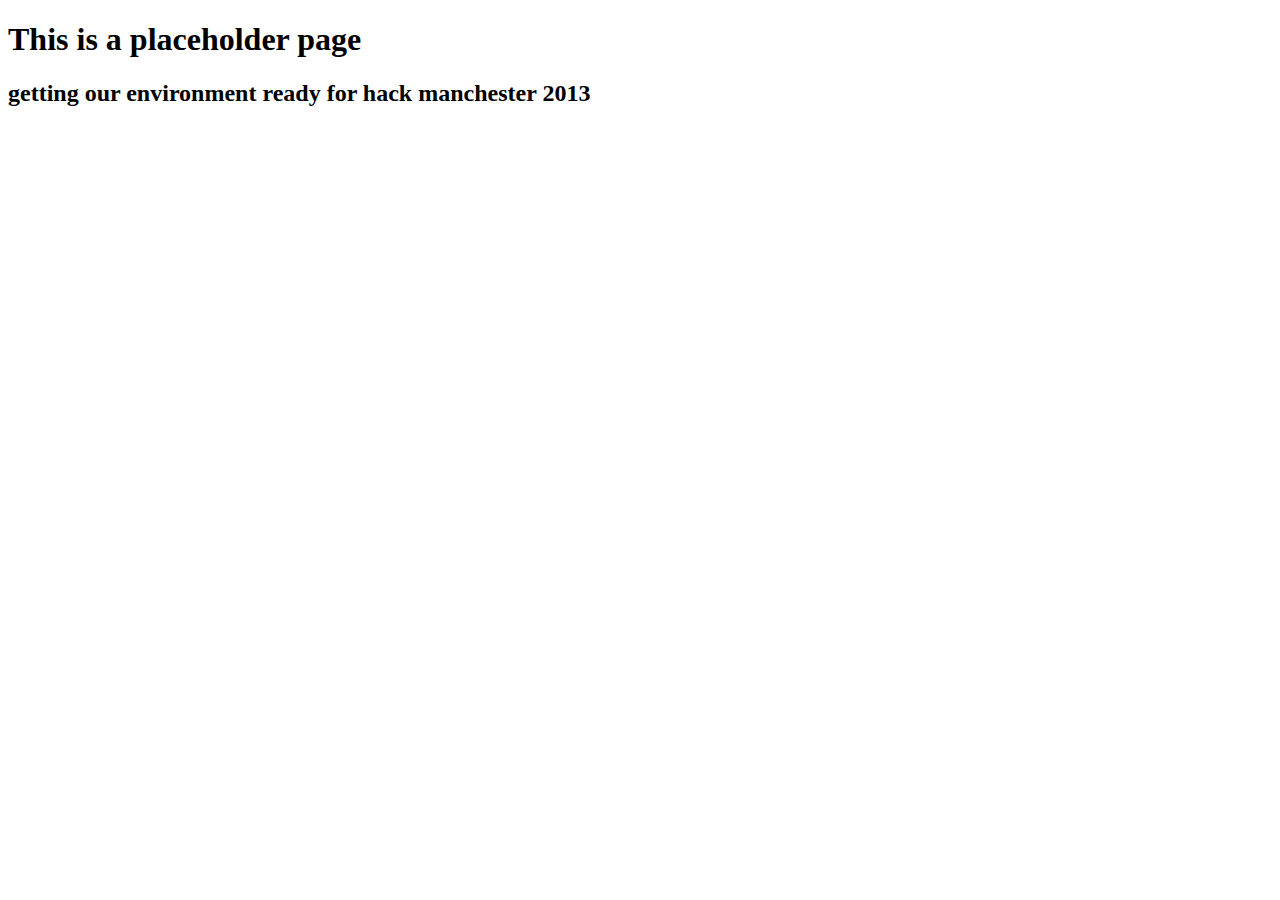
==== index.html @ 2691b7c0 "[MP] Getting test environment ready" ====
<!DOCTYPE html>
<html>
	<head>
		<title>Hack Manchester 2013 Setup</title>
	</head>
	<body>
		<h1>This is a placeholder page</h1>
		<h2>getting our environment ready for hack manchester 2013</h2>
	</body
</html>
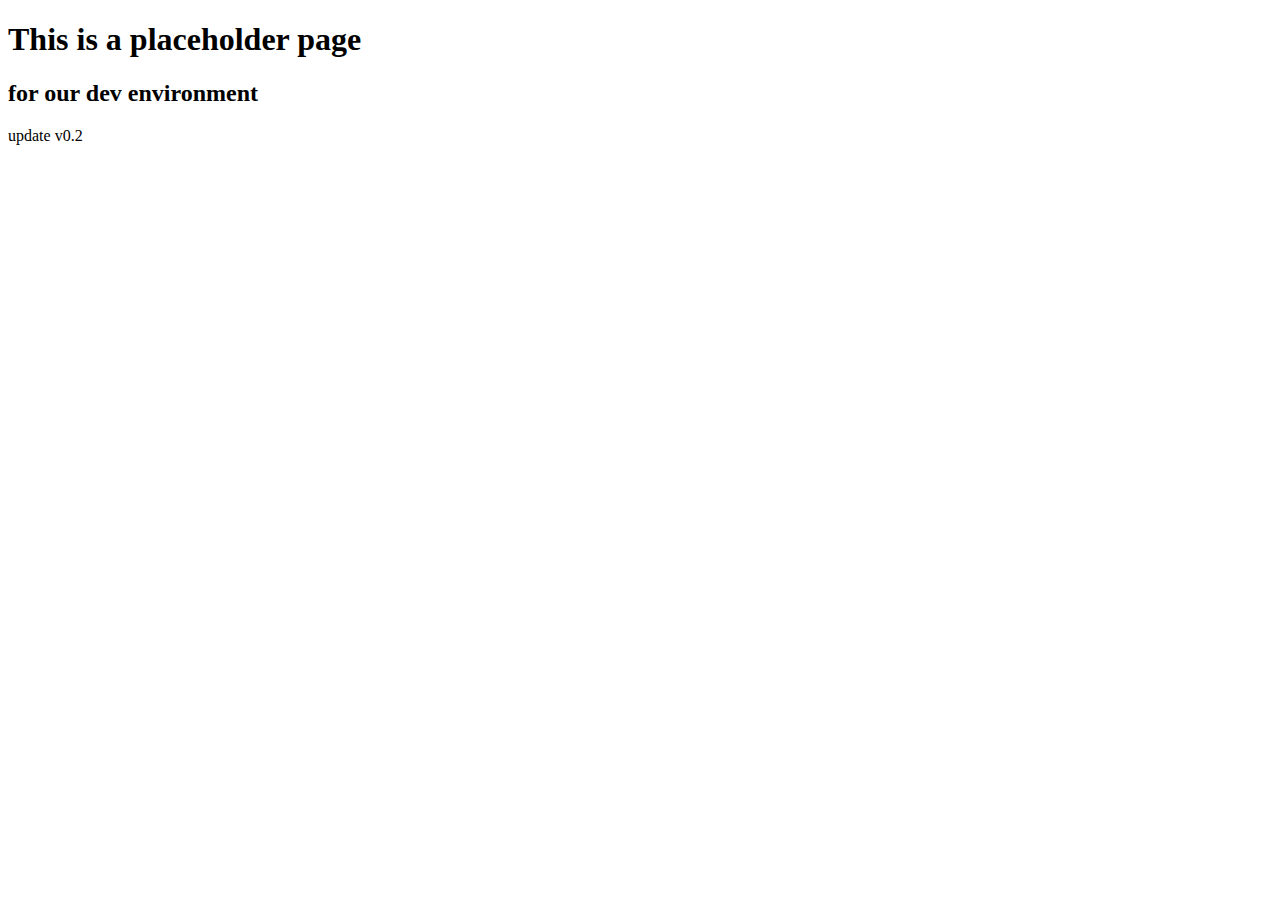
==== commit 52772e04: "[MP] Checking auto update" ====
--- a/index.html
+++ b/index.html
@@ -5,6 +5,7 @@
 	</head>
 	<body>
 		<h1>This is a placeholder page</h1>
-		<h2>getting our environment ready for hack manchester 2013</h2>
+		<h2>for our dev environment</h2>
+		<p>update v0.2</p>
 	</body
 </html>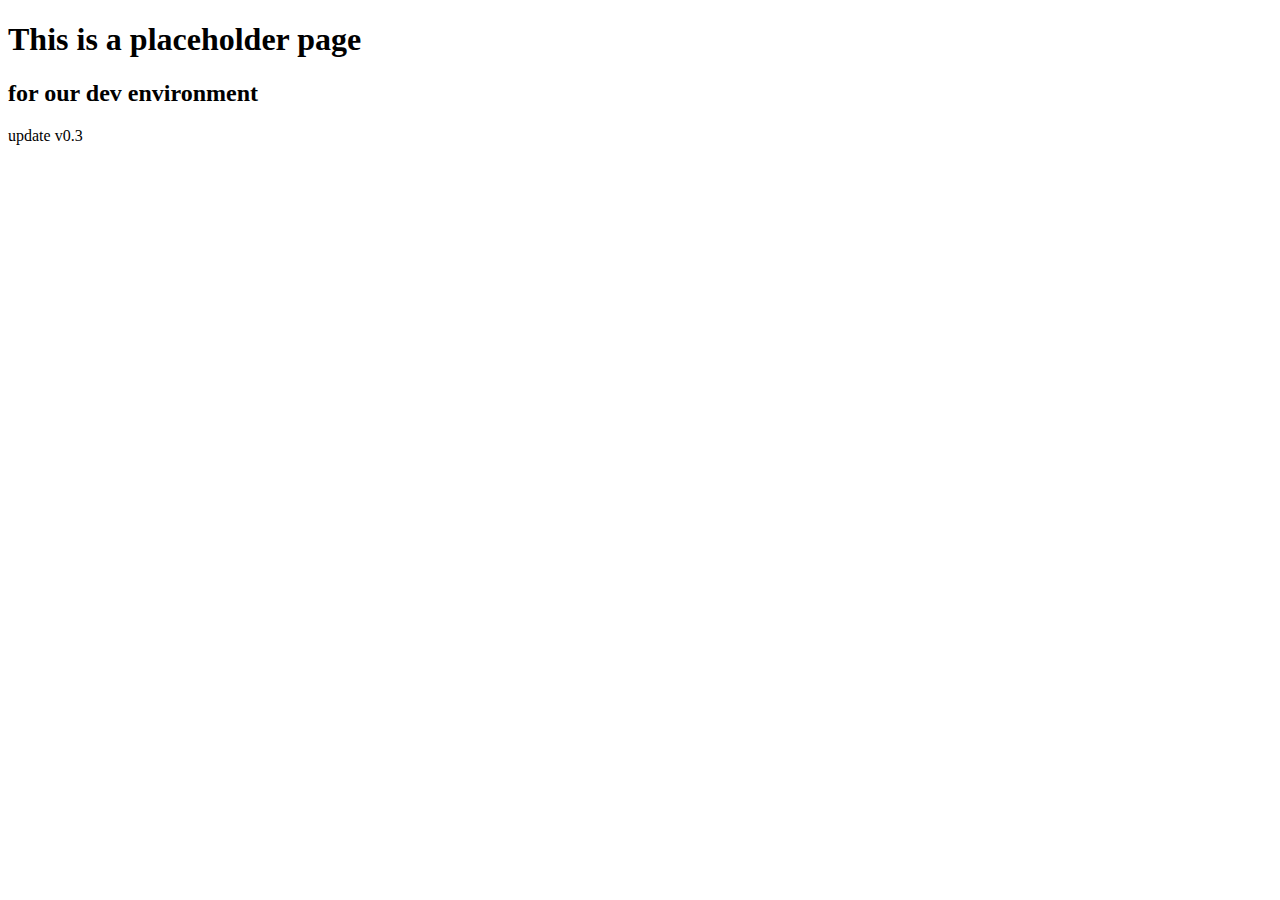
==== commit e93dfe75: "[MP] New Change" ====
--- a/index.html
+++ b/index.html
@@ -6,6 +6,6 @@
 	<body>
 		<h1>This is a placeholder page</h1>
 		<h2>for our dev environment</h2>
-		<p>update v0.2</p>
+		<p>update v0.3</p>
 	</body
 </html>